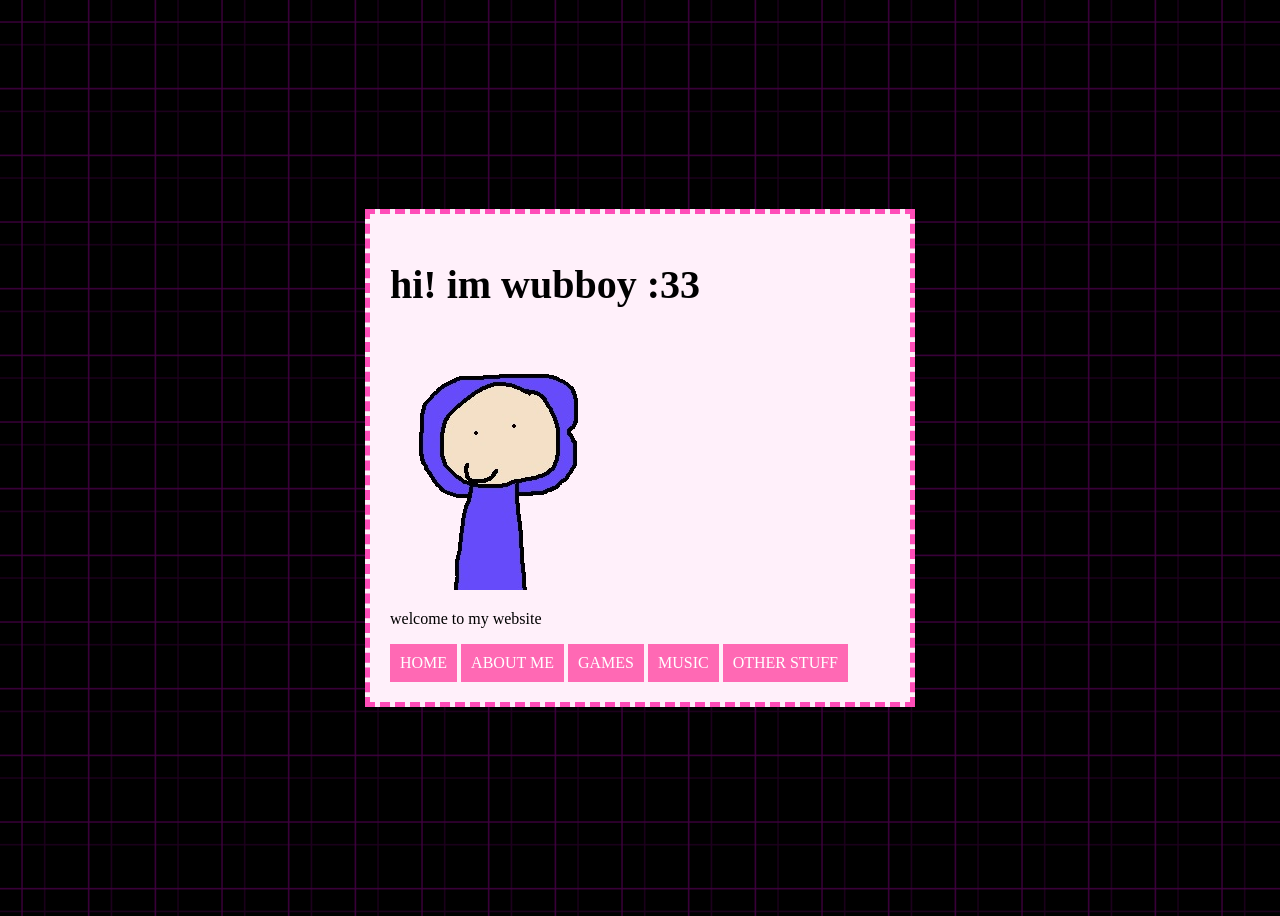
==== index.html @ 59806ac2 "Adjust star positioning in index.html" ====
<!DOCTYPE html>

<html>

<head>
    <title>wubboys stuff :3</title>
    <link rel="stylesheet" href="style.css">
</head>

<body>
    <div class="profile">

        <h1>hi! im wubboy :33</h1>

        <img src="images/wubboy.png">

        <p>welcome to my website</p>

        <nav>

        <a href="index.html">HOME</a>
        <a href="about.html">ABOUT ME</a>
        <a href="games.html">GAMES</a>
        <a href="music.html">MUSIC</a>
        <a href="stuff.html">OTHER STUFF</a>
        </nav>

    </div>

    <script>
        function spawnStar() {
            const star = document.createElement("div");
            star.className = "star";
            star.textContent = "★";
    
            star.style.fontSize = (12 + Math.random() * 35) + "px";
    
            star.style.left = (Math.random() * 100) + "vw";
            star.style.top = "100vh";
    
            star.style.setProperty("--dx", -(window.innerWidth * (0.3 + Math.random() * 0.7)) + "px");
            star.style.setProperty("--dy", -(window.innerHeight + 100 + Math.random() * 200) + "px");
    
            star.style.setProperty("--duration", (4 + Math.random() * 5) + "s");
            star.style.setProperty("--spin", (Math.random() * 1080 - 540) + "deg");
    
            document.body.appendChild(star);
    
            star.addEventListener("animationend", function() {
                star.remove();
            });
        }
        spawnStar();
        setInterval(spawnStar, 500);
    </script>

</body>

</html>
---- style.css ----
body {
    background-color: #4B0082;
    font-family: "Comic Sans MS";
    background-image: url("images/UTDR_BG.gif");
    background-repeat: repeat;
    background-size: 200px;
    display: flex;
    justify-content: center;
    align-items: center;
    min-height: 100vh;
}

h1 {
    font-size: 40px;
}

a {
    background-color: #FF69B4;
    color: white;
    padding: 10px;
    text-decoration: none;
    transition: transform 0.2s;
    display: inline-block;
}

a:hover {
    transform: scale(1.1);
}

.profile {
    position: relative;
    z-index: 1;
    background-color: #FFF0FA;
    border: 5px dashed #FF4DB8;
    width: 500px;
    padding: 20px;
    animation: float 2s ease-in-out infinite;
}

@keyframes float {
    0% {
        transform: translateY(0px);
    }

    50% {
        transform: translateY(-25px);
    }

    100% {
        transform: translateY(0px);
    }
}

.song {
    background-color: #FFD6F0;
    padding: 15px;
    border: 3px solid #FF4DB8;
    border-radius: 10px;
    margin: 15px;
}

.star {
    position: fixed;
    color: yellow;
    pointer-events: none;
    z-index: 0;

    animation: star-flight var(--duration) linear forwards;
}

@keyframes star-flight {
    from {
        transform: translate(0, 0) rotate(0deg);
    }

    to {
        transform: translate(var(--dx), var(--dy)) rotate(var(--spin));
    }
}
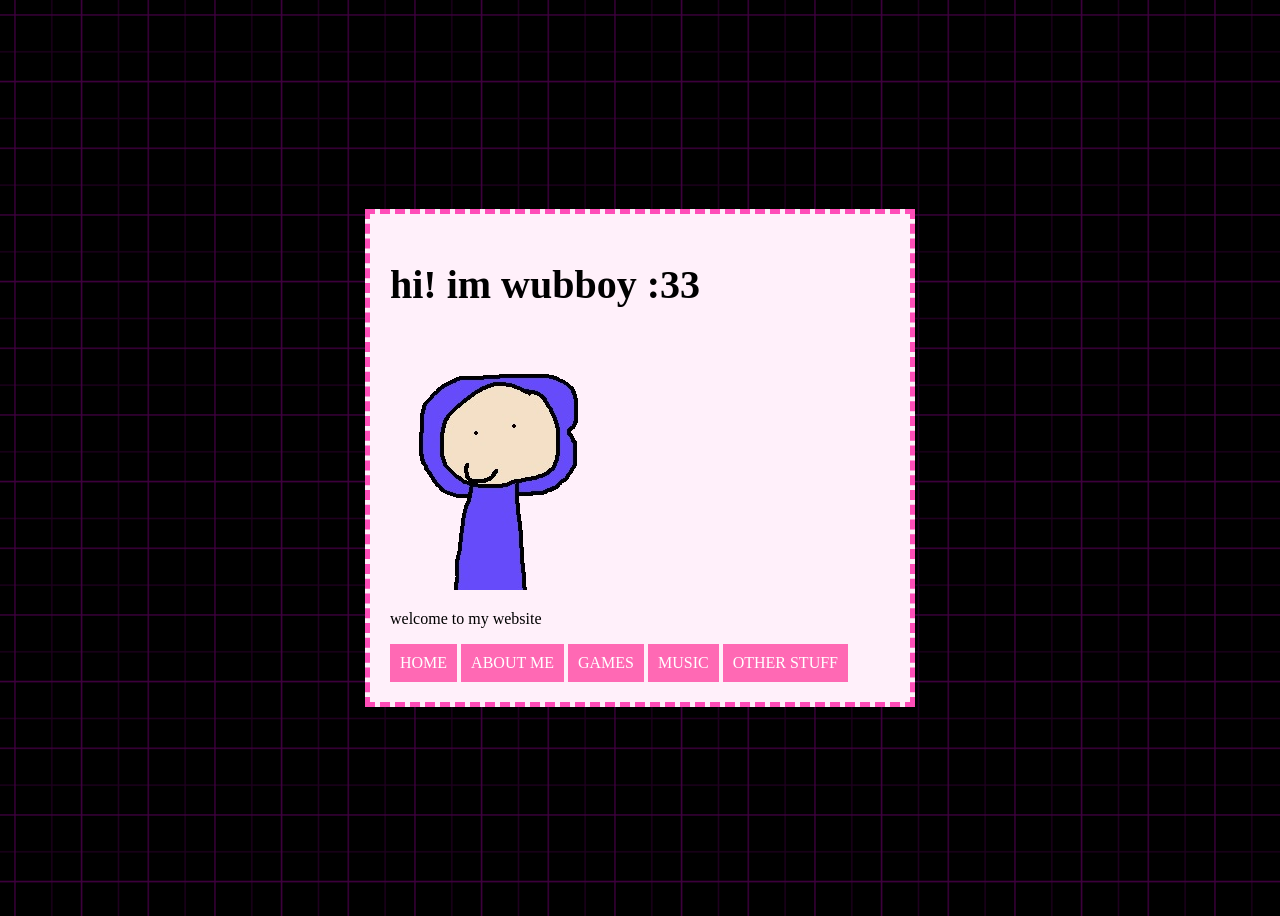
==== commit d0dacf55: "Randomize star positions in index.html Updated star position calculations to randomize both left and" ====
--- a/index.html
+++ b/index.html
@@ -38,8 +38,8 @@
             star.style.left = (Math.random() * 100) + "vw";
             star.style.top = "100vh";
     
-            star.style.setProperty("--dx", -(window.innerWidth * (0.3 + Math.random() * 0.7)) + "px");
-            star.style.setProperty("--dy", -(window.innerHeight + 100 + Math.random() * 200) + "px");
+            star.style.left = Math.random() * 100 + "vw";
+            star.style.top = Math.random() * 100 + "vh";
     
             star.style.setProperty("--duration", (4 + Math.random() * 5) + "s");
             star.style.setProperty("--spin", (Math.random() * 1080 - 540) + "deg");
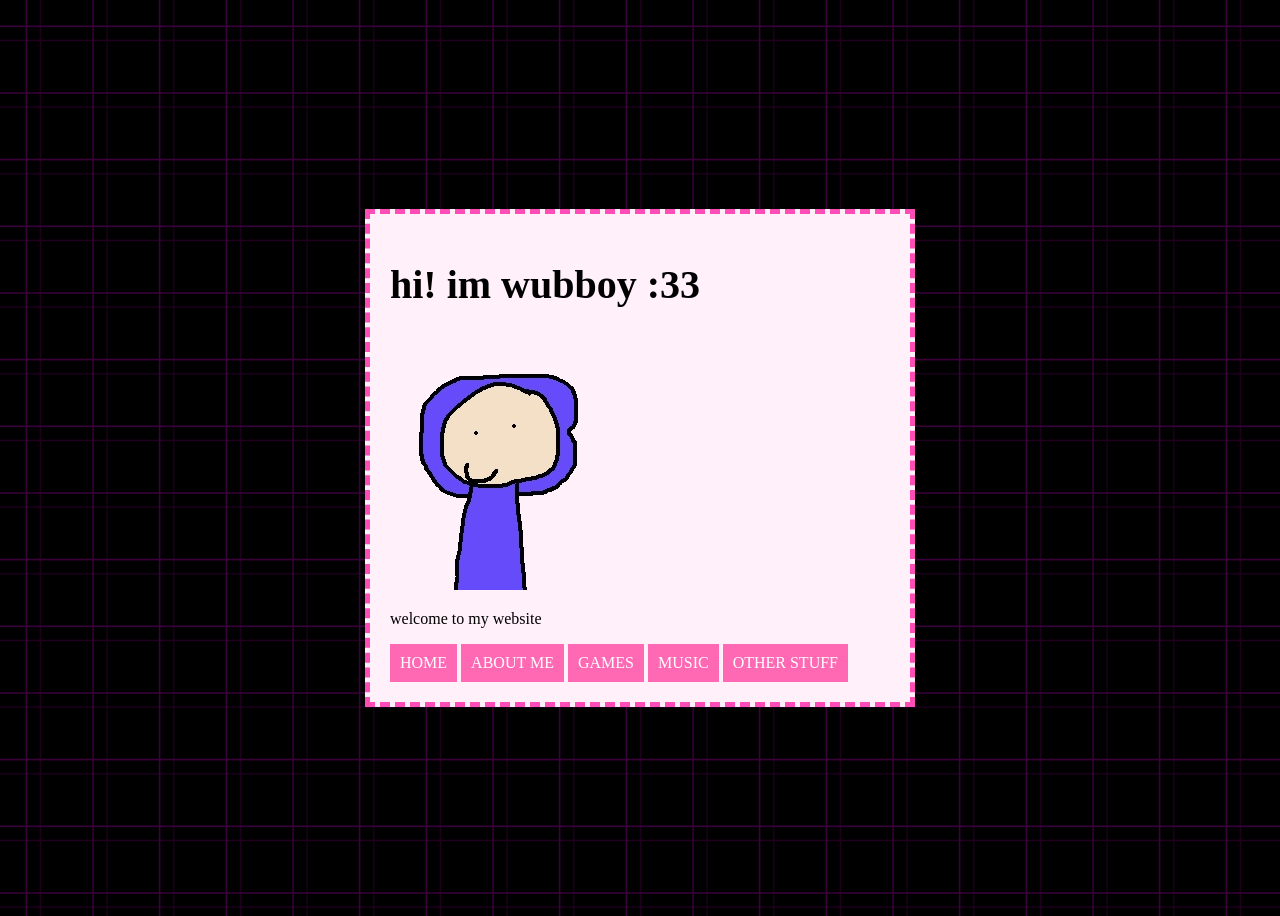
==== commit b2d7420d: "Update index.html" ====
--- a/index.html
+++ b/index.html
@@ -35,8 +35,8 @@
     
             star.style.fontSize = (12 + Math.random() * 35) + "px";
     
-            star.style.left = (Math.random() * 100) + "vw";
-            star.style.top = "100vh";
+            star.style.setProperty("--dx", -(window.innerWidth * (0.3 + Math.random() * 0.7)) + "px");
+            star.style.setProperty("--dy", -(window.innerHeight * (0.3 + Math.random() * 0.7)) + "px");
     
             star.style.left = Math.random() * 100 + "vw";
             star.style.top = Math.random() * 100 + "vh";
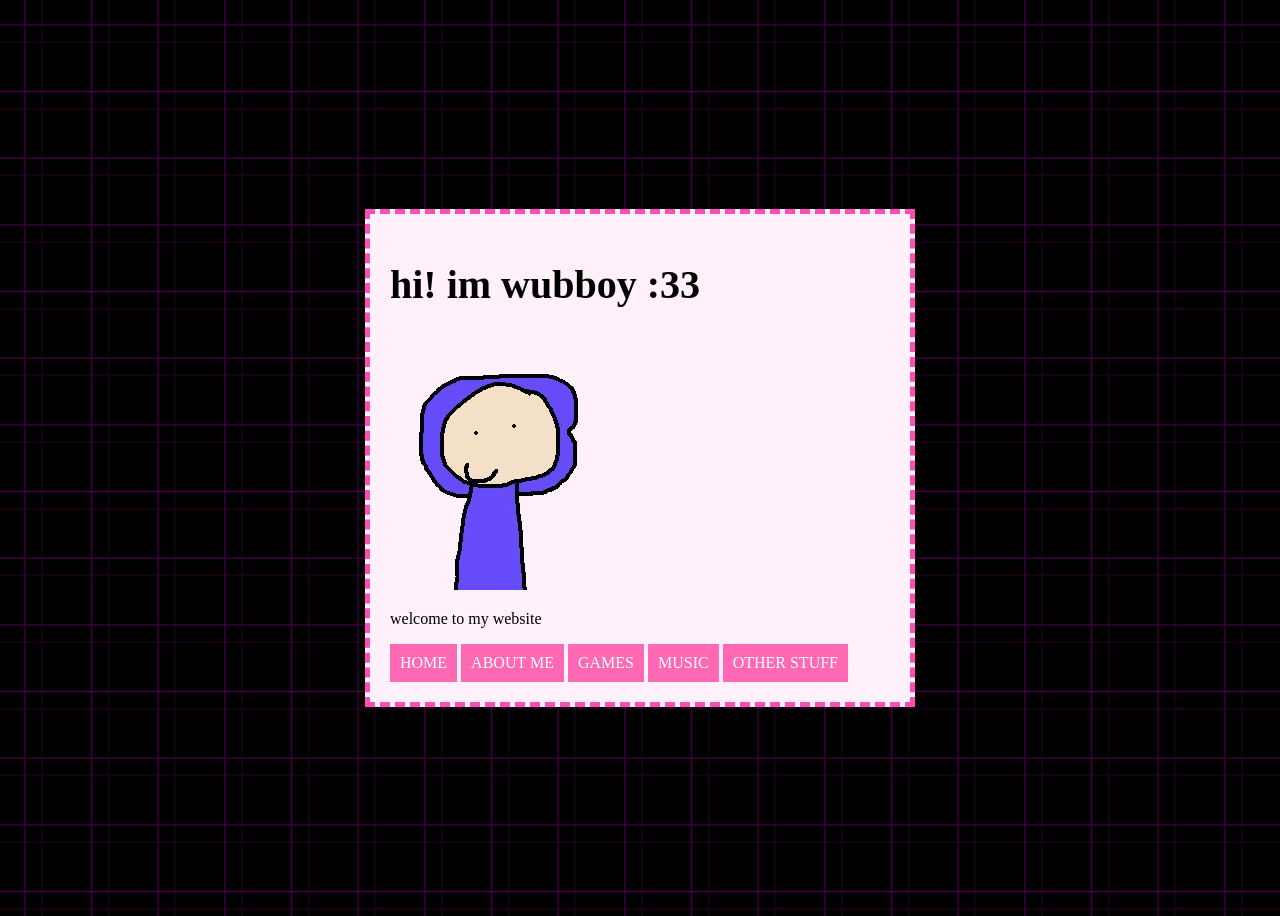
==== commit 59f6f688: "Modify spawnStar function to accept initial parameter" ====
--- a/index.html
+++ b/index.html
@@ -28,21 +28,45 @@
     </div>
 
     <script>
-        function spawnStar() {
+        function spawnStar(initial = false) {
             const star = document.createElement("div");
             star.className = "star";
             star.textContent = "★";
     
             star.style.fontSize = (12 + Math.random() * 35) + "px";
     
-            star.style.setProperty("--dx", -(window.innerWidth * (0.3 + Math.random() * 0.7)) + "px");
-            star.style.setProperty("--dy", -(window.innerHeight * (0.3 + Math.random() * 0.7)) + "px");
+            star.style.setProperty(
+                "--duration",
+                (4 + Math.random() * 5) + "s"
+            );
+            
+            star.style.setProperty(
+                "--spin",
+                (Math.random() * 1080 - 540) + "deg"
+            );
     
-            star.style.left = Math.random() * 100 + "vw";
-            star.style.top = Math.random() * 100 + "vh";
+            if (initial) {
+                star.style.left = Math.random() * 100 + "vw";
+                star.style.top = Math.random() * 100 + "vh";
+            } else {
+                if (Math.random() < 0.5) {
+                    star.style.left = Math.random() * 100 + "vw";
+                    star.style.top = "105vh";
+                } else {
+                    star.style.left = "105vw";
+                    star.style.top = Math.random() * 100 + "vh";
+                }
+            }
+            
+            star.style.setProperty(
+                "--dx",
+                -(window.innerWidth * (0.3 + Math.random() * 0.7)) + "px"
+            );
     
-            star.style.setProperty("--duration", (4 + Math.random() * 5) + "s");
-            star.style.setProperty("--spin", (Math.random() * 1080 - 540) + "deg");
+            star.style.setProperty(
+                "--dy",
+                -(window.innerHeight * (0.3 + Math.random() * 0.7)) + "px"
+            );
     
             document.body.appendChild(star);
     
@@ -50,8 +74,14 @@
                 star.remove();
             });
         }
-        spawnStar();
-        setInterval(spawnStar, 500);
+    
+        for (let i = 0; i < 15; i++) {
+            spawnStar(true);
+        }
+    
+        setInterval(function() {
+            spawnStar();
+        }, 500);
     </script>
 
 </body>
--- a/style.css
+++ b/style.css
@@ -61,7 +61,7 @@
 
 .star {
     position: fixed;
-    color: yellow;
+    color: white;
     pointer-events: none;
     z-index: 0;
 
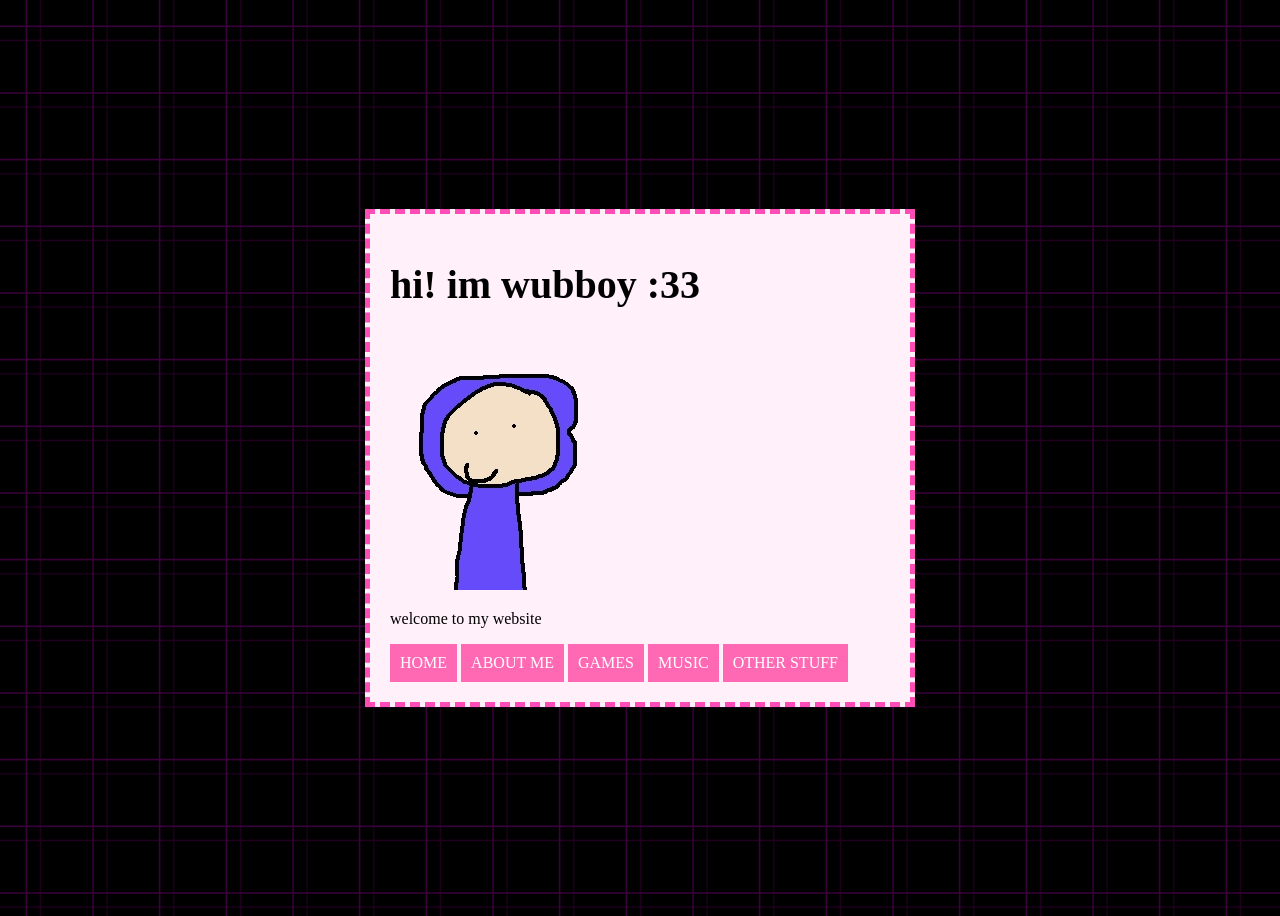
==== commit 2304775d: "Increase star spawn limit from 15 to 50" ====
--- a/index.html
+++ b/index.html
@@ -75,7 +75,7 @@
             });
         }
     
-        for (let i = 0; i < 15; i++) {
+        for (let i = 0; i < 50; i++) {
             spawnStar(true);
         }
     
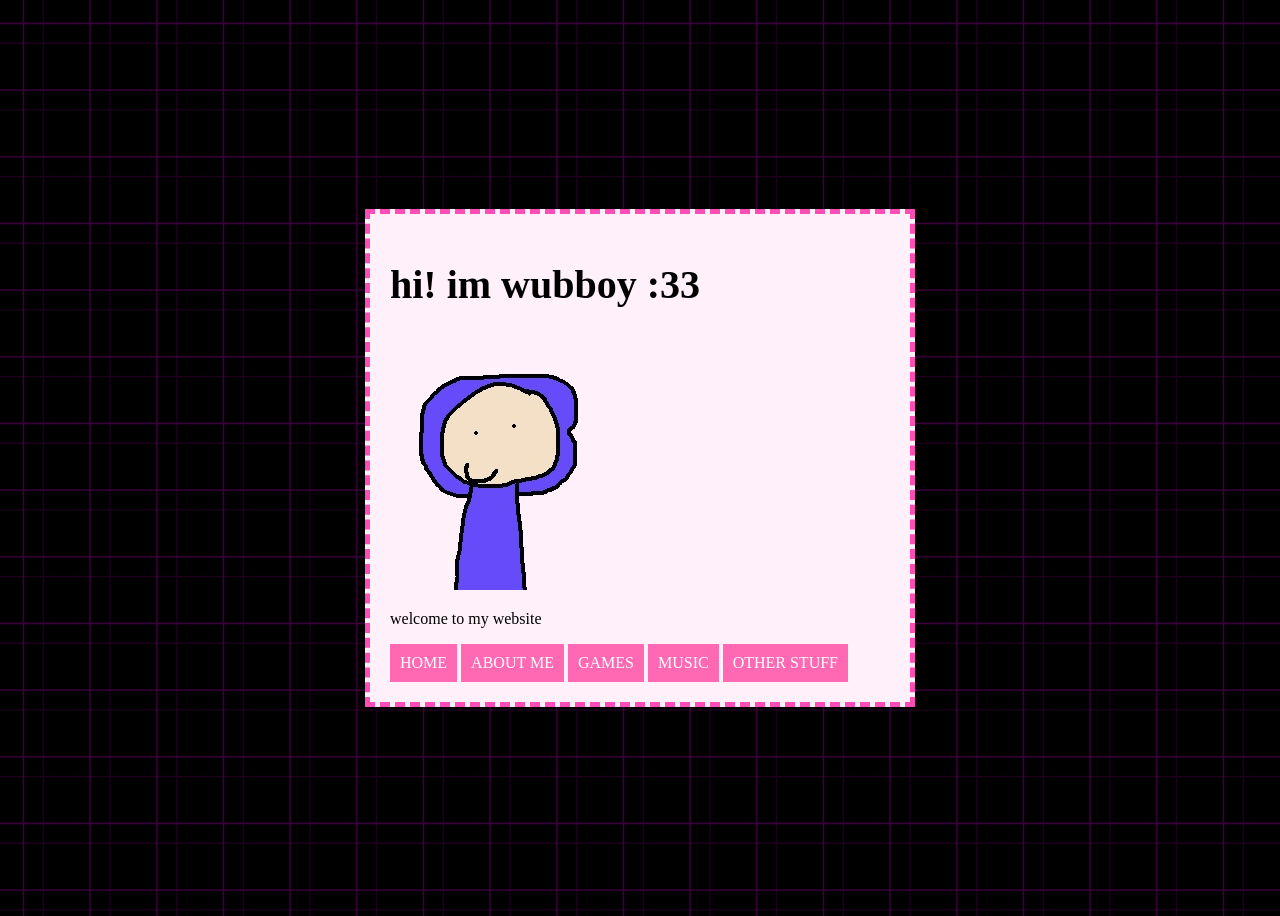
==== commit 8978a889: "Adjust star spawning parameters Increased the number of stars spawned from 50 to 75 and reduced the " ====
--- a/index.html
+++ b/index.html
@@ -75,13 +75,13 @@
             });
         }
     
-        for (let i = 0; i < 50; i++) {
+        for (let i = 0; i < 75; i++) {
             spawnStar(true);
         }
     
         setInterval(function() {
             spawnStar();
-        }, 500);
+        }, 250);
     </script>
 
 </body>
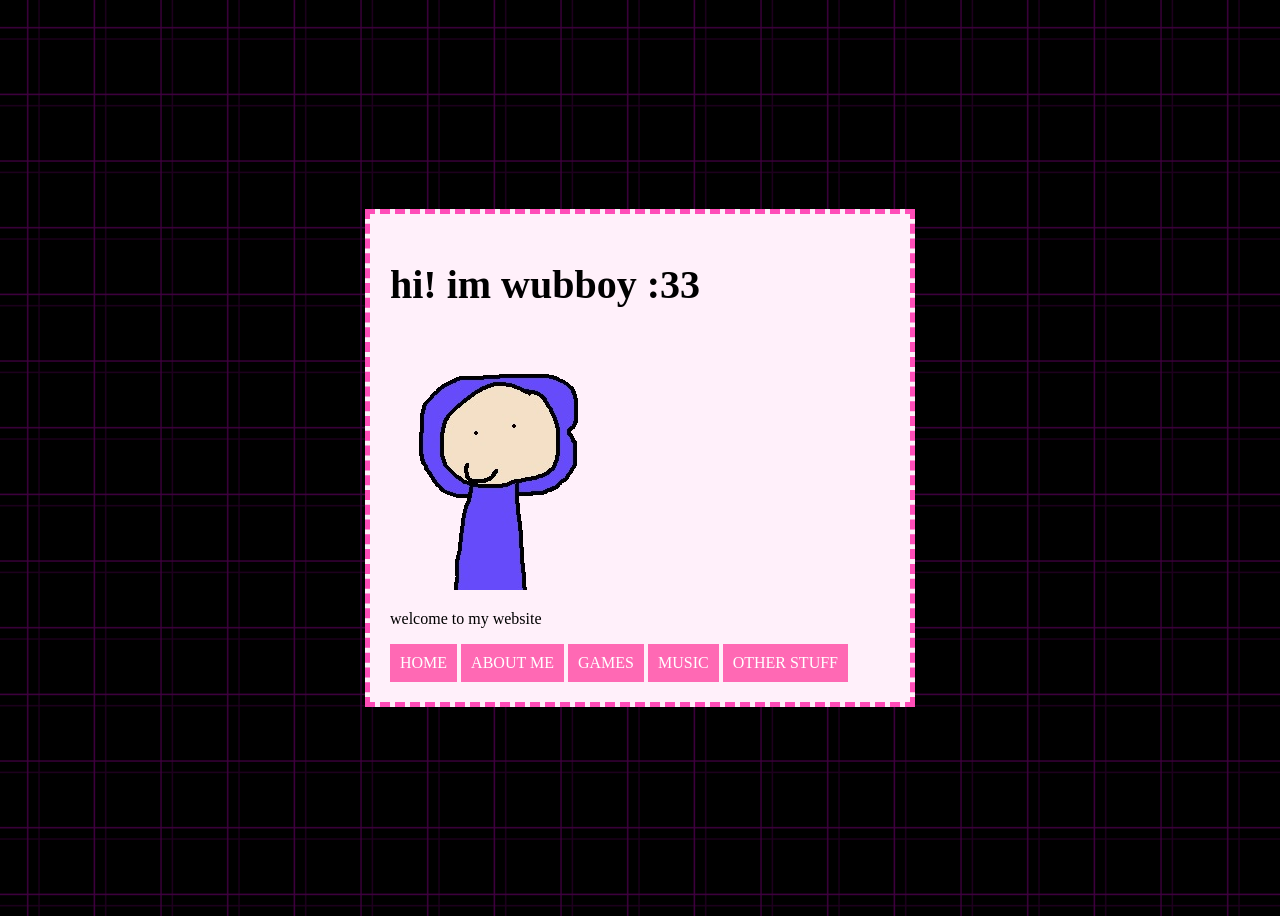
==== commit f466171f: "Decrease star spawn interval to 85ms Reduced the interval for spawning stars from 250ms to 85ms." ====
--- a/index.html
+++ b/index.html
@@ -81,7 +81,7 @@
     
         setInterval(function() {
             spawnStar();
-        }, 250);
+        }, 85);
     </script>
 
 </body>
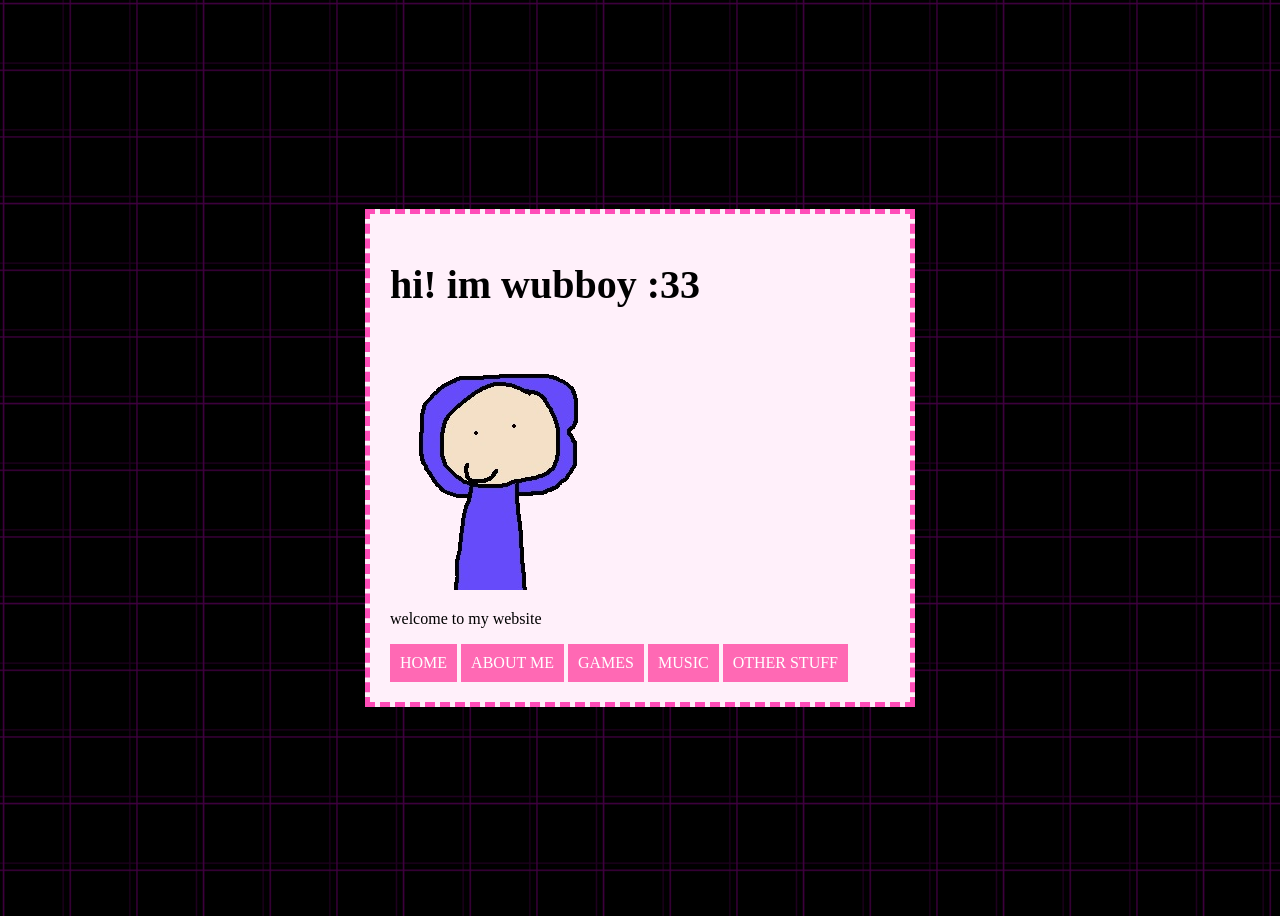
==== commit 2b00ba8d: "Refactor star spawning to external script Removed inline star spawning script and linked to external" ====
--- a/index.html
+++ b/index.html
@@ -27,63 +27,7 @@
 
     </div>
 
-    <script>
-        function spawnStar(initial = false) {
-            const star = document.createElement("div");
-            star.className = "star";
-            star.textContent = "★";
-    
-            star.style.fontSize = (12 + Math.random() * 35) + "px";
-    
-            star.style.setProperty(
-                "--duration",
-                (4 + Math.random() * 5) + "s"
-            );
-            
-            star.style.setProperty(
-                "--spin",
-                (Math.random() * 1080 - 540) + "deg"
-            );
-    
-            if (initial) {
-                star.style.left = Math.random() * 100 + "vw";
-                star.style.top = Math.random() * 100 + "vh";
-            } else {
-                if (Math.random() < 0.5) {
-                    star.style.left = Math.random() * 100 + "vw";
-                    star.style.top = "105vh";
-                } else {
-                    star.style.left = "105vw";
-                    star.style.top = Math.random() * 100 + "vh";
-                }
-            }
-            
-            star.style.setProperty(
-                "--dx",
-                -(window.innerWidth * (0.3 + Math.random() * 0.7)) + "px"
-            );
-    
-            star.style.setProperty(
-                "--dy",
-                -(window.innerHeight * (0.3 + Math.random() * 0.7)) + "px"
-            );
-    
-            document.body.appendChild(star);
-    
-            star.addEventListener("animationend", function() {
-                star.remove();
-            });
-        }
-    
-        for (let i = 0; i < 75; i++) {
-            spawnStar(true);
-        }
-    
-        setInterval(function() {
-            spawnStar();
-        }, 85);
-    </script>
-
+    <script src="stars.js"></script>
 </body>
 
 </html>
